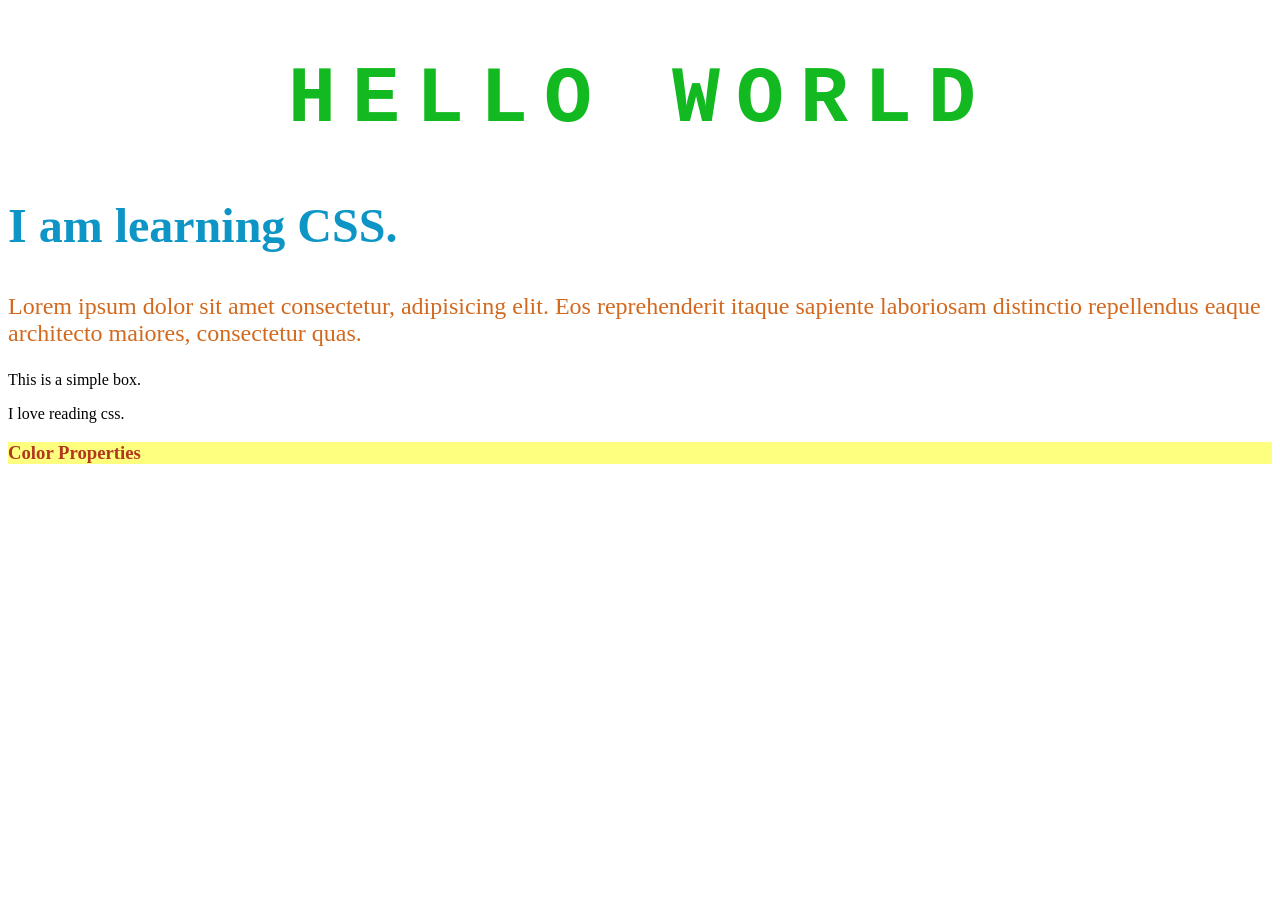
==== Html-css-js/Styling.html @ e21f6ca9 "same" ====
<!DOCTYPE html>
<html lang="en">

<head>
    <meta charset="UTF-8">
    <meta name="viewport" content="width=device-width, initial-scale=1.0">
    <title>Styling</title>
    <!-- internal css -->
    <style>
        h1 {
            font-family: 'Courier New', Courier, monospace;
            font-size: 5rem;
            text-transform: uppercase;
        }
    </style>

    <!-- External css -->
    <link rel="stylesheet" href="style.css">
</head>

<body>
    <!-- inline styling -->
    <h1 style="color:rgb(19, 185, 32)">Hello World</h1>
    <h2 class="heading" id="title">I am learning CSS.</h2>
    <p class="info">Lorem ipsum dolor sit amet consectetur, adipisicing elit. Eos reprehenderit itaque sapiente
        laboriosam distinctio repellendus eaque architecto maiores, consectetur quas.</p>
    <div>This is a simple box.</div>
    <p>I love reading css.</p>

    <h3>Color Properties</h3>
    
</body>

</html>
---- Html-css-js/style.css ----
h1 {
  text-align: center;
  letter-spacing: 1rem;
}

#title {
  color: rgb(13, 149, 198);
}

.heading {
  color: blueviolet;
}

h2 {
  font-size: 3rem;
  color: green;
}

.info {
  font-size: 1.5rem;
  color: chocolate;
}

h3 {
   color: blue; /*basic color */
  color:#00ffd5; /*hex color */
  color:rgb(178, 55, 31); /*rgb color */
  background-color: #28aeb6;
  background-color: rgba(255,255,0,0.5); /*a means alpha for transparency.*/

}
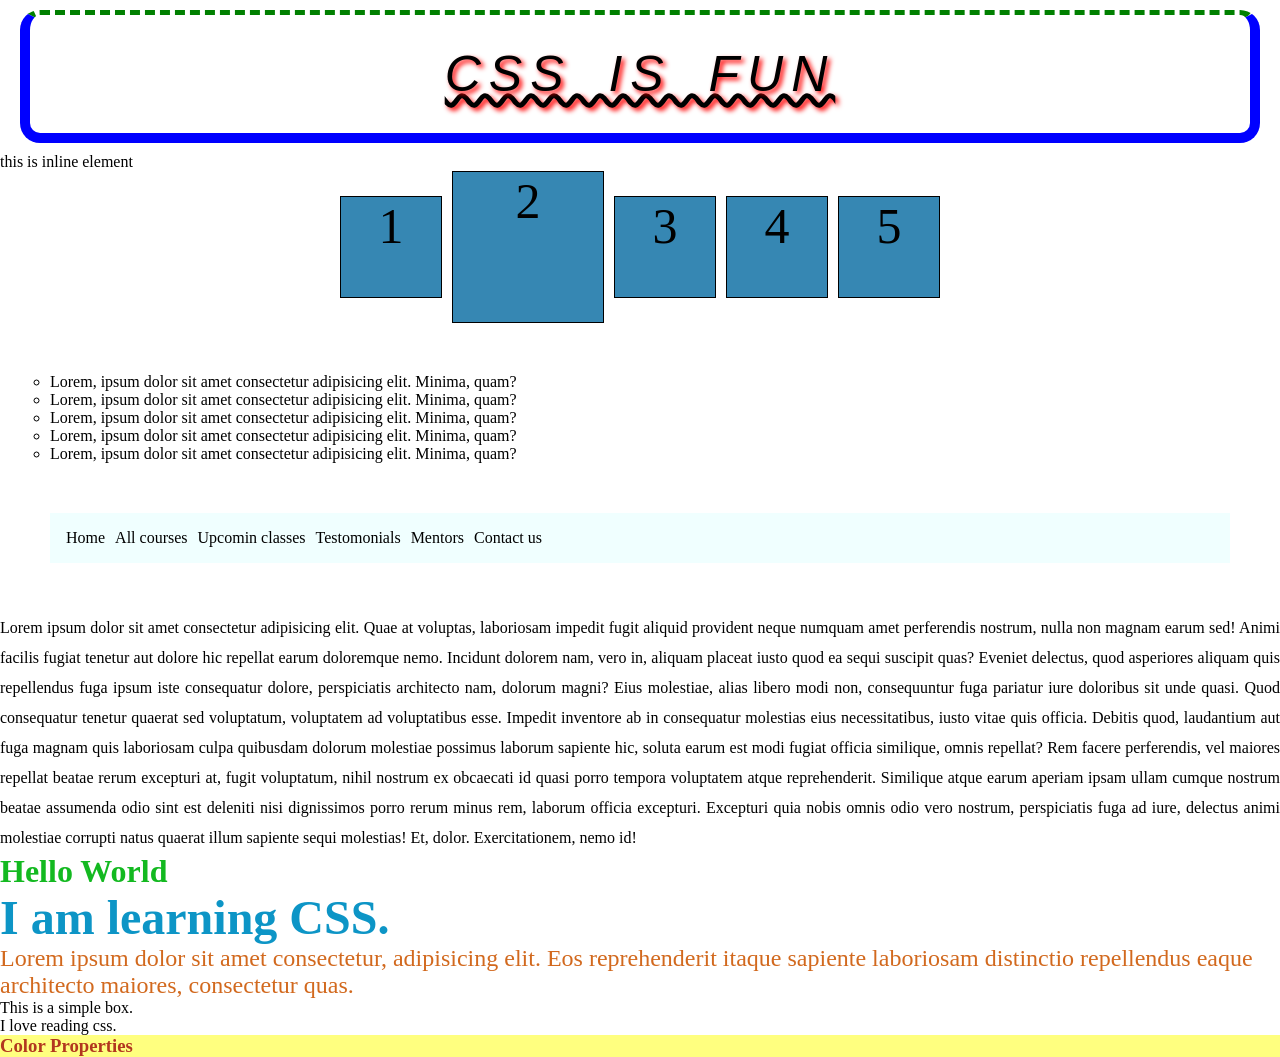
==== commit f81327b0: "Day 4 - CSS text, font, display properties" ====
--- a/Html-css-js/Styling.html
+++ b/Html-css-js/Styling.html
@@ -7,11 +7,11 @@
     <title>Styling</title>
     <!-- internal css -->
     <style>
-        h1 {
+        /* h1 {
             font-family: 'Courier New', Courier, monospace;
             font-size: 5rem;
             text-transform: uppercase;
-        }
+        } */
     </style>
 
     <!-- External css -->
@@ -19,6 +19,51 @@
 </head>
 
 <body>
+    <h1 class="title">CSS is fun</h1>
+
+    <span>this is inline element</span>
+
+    <div class="box">
+        <div class="card one">1</div>
+        <div class="card two">2</div>
+        <div class="card three">3</div>
+        <div class="card four">4</div>
+        <div class="card five">5</div>
+    </div>
+
+    <ul>
+    <li>Lorem, ipsum dolor sit amet consectetur adipisicing elit. Minima, quam?</li>
+    <li>Lorem, ipsum dolor sit amet consectetur adipisicing elit. Minima, quam?</li>
+    <li>Lorem, ipsum dolor sit amet consectetur adipisicing elit. Minima, quam?</li>
+    <li>Lorem, ipsum dolor sit amet consectetur adipisicing elit. Minima, quam?</li>
+    <li>Lorem, ipsum dolor sit amet consectetur adipisicing elit. Minima, quam?</li>
+    </ul>
+
+    <nav>
+        <ul>
+            <li>Home</li>
+            <li>All courses</li>
+            <li>Upcomin classes</li>
+            <li>Testomonials</li>
+            <li>Mentors</li>
+            <li>Contact us</li>
+        </ul>
+    </nav>
+
+    <p class="para">Lorem ipsum dolor sit amet consectetur adipisicing elit. Quae at voluptas, laboriosam impedit fugit
+        aliquid provident neque numquam amet perferendis nostrum, nulla non magnam earum sed! Animi facilis fugiat
+        tenetur aut dolore hic repellat earum doloremque nemo. Incidunt dolorem nam, vero in, aliquam placeat iusto quod
+        ea sequi suscipit quas? Eveniet delectus, quod asperiores aliquam quis repellendus fuga ipsum iste consequatur
+        dolore, perspiciatis architecto nam, dolorum magni? Eius molestiae, alias libero modi non, consequuntur fuga
+        pariatur iure doloribus sit unde quasi. Quod consequatur tenetur quaerat sed voluptatum, voluptatem ad
+        voluptatibus esse. Impedit inventore ab in consequatur molestias eius necessitatibus, iusto vitae quis officia.
+        Debitis quod, laudantium aut fuga magnam quis laboriosam culpa quibusdam dolorum molestiae possimus laborum
+        sapiente hic, soluta earum est modi fugiat officia similique, omnis repellat? Rem facere perferendis, vel
+        maiores repellat beatae rerum excepturi at, fugit voluptatum, nihil nostrum ex obcaecati id quasi porro tempora
+        voluptatem atque reprehenderit. Similique atque earum aperiam ipsam ullam cumque nostrum beatae assumenda odio
+        sint est deleniti nisi dignissimos porro rerum minus rem, laborum officia excepturi. Excepturi quia nobis omnis
+        odio vero nostrum, perspiciatis fuga ad iure, delectus animi molestiae corrupti natus quaerat illum sapiente
+        sequi molestias! Et, dolor. Exercitationem, nemo id!</p>
     <!-- inline styling -->
     <h1 style="color:rgb(19, 185, 32)">Hello World</h1>
     <h2 class="heading" id="title">I am learning CSS.</h2>
@@ -28,7 +73,7 @@
     <p>I love reading css.</p>
 
     <h3>Color Properties</h3>
-    
+
 </body>
 
 </html>
--- a/Html-css-js/style.css
+++ b/Html-css-js/style.css
@@ -1,6 +1,6 @@
-h1 {
-  text-align: center;
-  letter-spacing: 1rem;
+* {
+  margin: 0;
+  padding: 0;
 }
 
 #title {
@@ -22,10 +22,104 @@
 }
 
 h3 {
-   color: blue; /*basic color */
-  color:#00ffd5; /*hex color */
-  color:rgb(178, 55, 31); /*rgb color */
+  color: blue; /*basic color */
+  color: #00ffd5; /*hex color */
+  color: rgb(178, 55, 31); /*rgb color */
   background-color: #28aeb6;
-  background-color: rgba(255,255,0,0.5); /*a means alpha for transparency.*/
+  background-color: rgba(255, 255, 0, 0.5); /*a means alpha for transparency.*/
+}
+
+/* text styles */
+.title {
+  text-align: center; /*doesnt work in inline elements*/
+  /* line through, dotted, wavy */
+  text-decoration: underline wavy;
+  /* upppercase,lowercase,capatilaize */
+  text-transform: uppercase;
+  word-spacing: 15px;
+  letter-spacing: 8px;
+  /* x-axis,y-axis spread color */
+  text-shadow: 3px 3px 5px red;
+}
+
+.para {
+  /* left, right, center, justify */
+  text-align: justify;
+  /* use in line spacing like in word 1.5 ,2 etc */
+  line-height: 30px;
+}
+
+/* font styles */
+.title {
+  font-size: 50px;
+  font-weight: 100; /*100-900 */
+  font-style: italic;
+  /* montsera,nonito */
+  font-family: sans-serif;
+}
+
+/* Box model */
+.title {
+  /* padding:10px; */
+  /* inline means left-right */
+  /* block means top-bottom */
+  padding-inline: 20px;
+  padding-block: 30px;
+  /* margin-left: 15px;
+  margin-bottom: 30px; */
+  margin-inline: 20px;
+  margin-block: 10px;
+  /* size,type,color dotted dashed solid */
+  border: 10px solid blue;
+  border-top: 5px dashed green;
+  border-radius: 20px; /*it makes radius circle*/
+}
+
+/* display styles */
+.title {
+  display: block; /*inline block inline-block none*/
+}
+
+span {
+  display: block;
+}
+
+.card {
+  height: 100px;
+  width: 100px;
+  background-color: #3687b3;
+  border: 1px solid black;
+  /* margin: 10px; */
+  font-size: 50px;
+  text-align: center;
+}
+.card.two {
+  height: 150px; /*  */
+  width: 150px;
+}
+
+.box {
+  display: flex;
+  flex-direction: row;
+  justify-content: center; /* horizontally center */
+  align-items: center; /* vertically center */
+  /* justify-content: space-evenly; */
+  /* between-> right left align
+  evenly -> same spacing */
+  gap: 10px;
+  flex-wrap: wrap;
+}
+
+ul {
+  margin: 50px;
+  list-style-type: circle;
 
 }
+
+nav ul {
+  display: flex;
+  list-style: none;
+  gap: 10px;
+  background-color: azure;
+  padding: 1rem;
+}
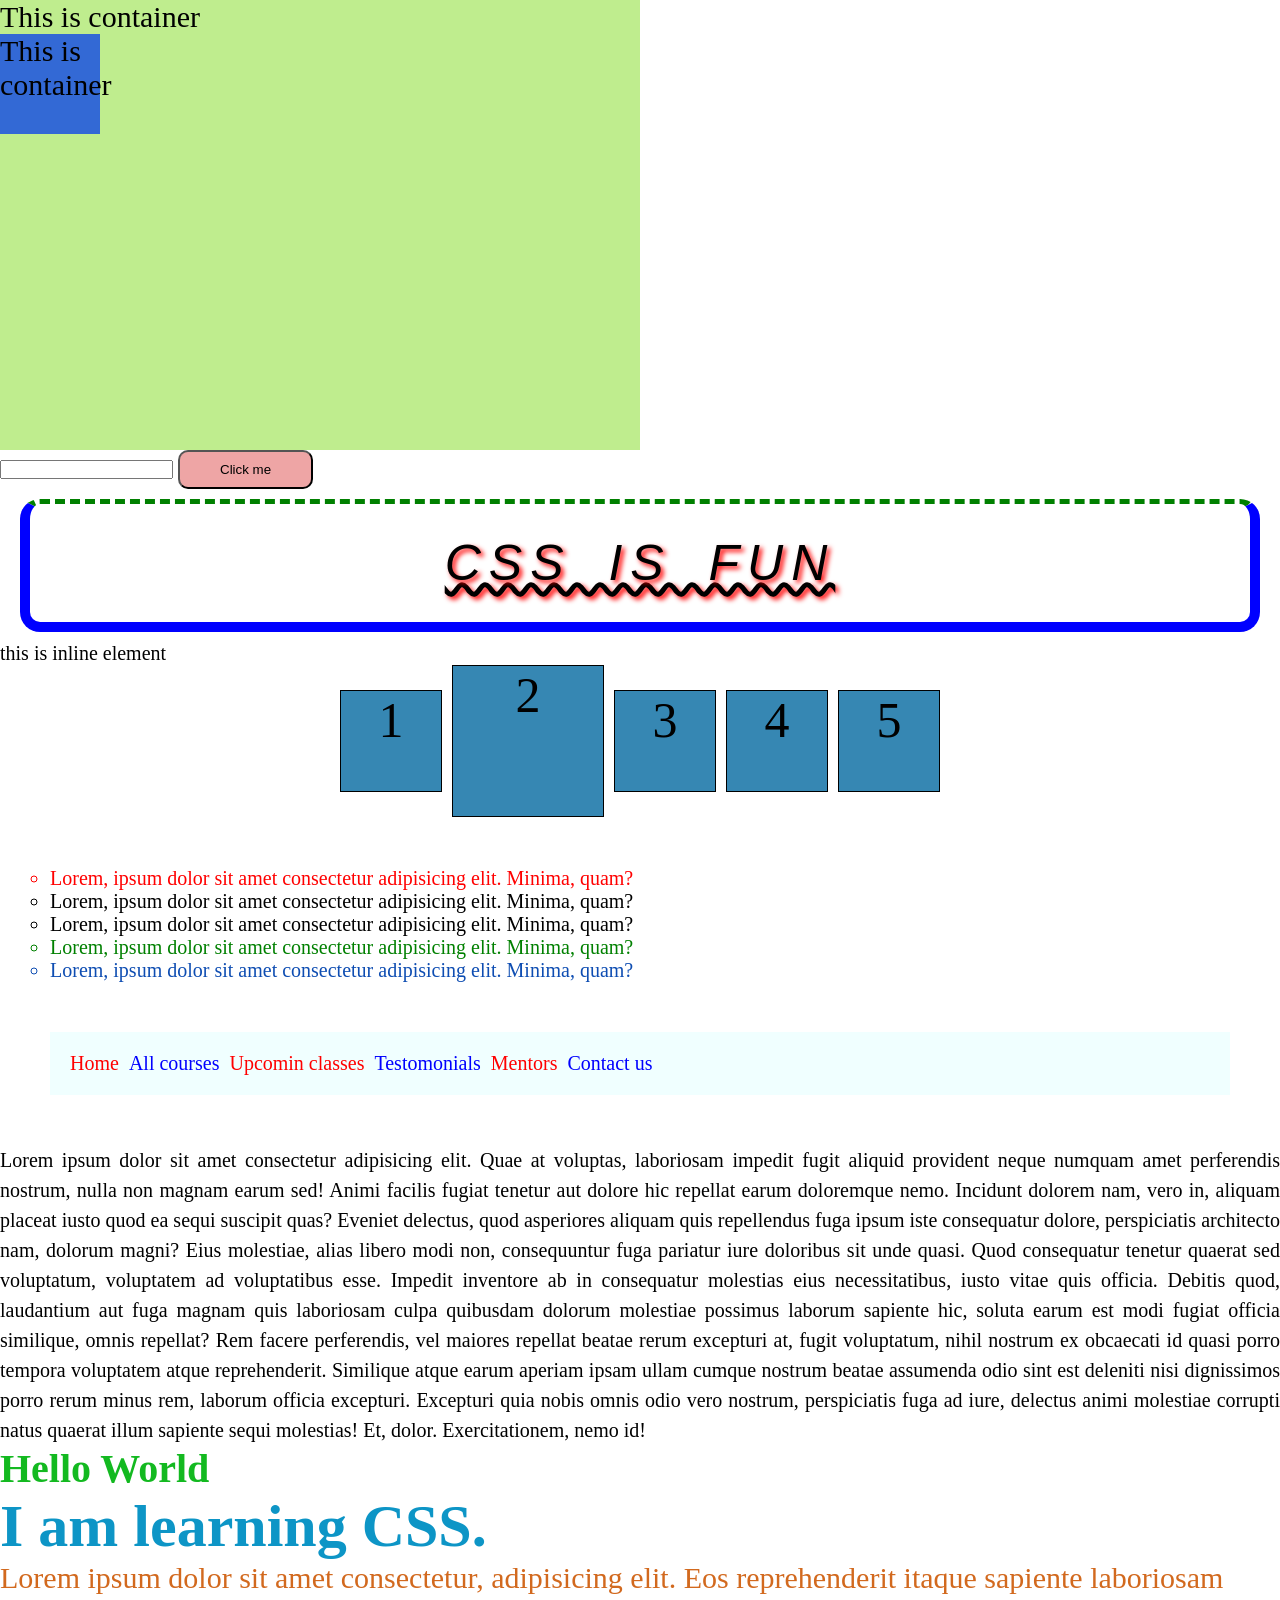
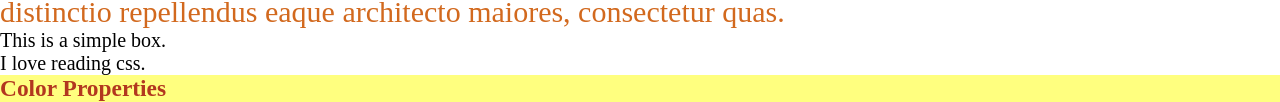
==== commit 72263bf1: "Day 5 - CSS units, pseudo class, position, overflow" ====
--- a/Html-css-js/Styling.html
+++ b/Html-css-js/Styling.html
@@ -19,6 +19,13 @@
 </head>
 
 <body>
+    <div class="container"> This is container
+        <div class="inner-Box">This is container</div>
+    </div>
+    <input type="text">
+    <button class="submit">Click me</button>
+
+
     <h1 class="title">CSS is fun</h1>
 
     <span>this is inline element</span>
@@ -32,11 +39,11 @@
     </div>
 
     <ul>
-    <li>Lorem, ipsum dolor sit amet consectetur adipisicing elit. Minima, quam?</li>
-    <li>Lorem, ipsum dolor sit amet consectetur adipisicing elit. Minima, quam?</li>
-    <li>Lorem, ipsum dolor sit amet consectetur adipisicing elit. Minima, quam?</li>
-    <li>Lorem, ipsum dolor sit amet consectetur adipisicing elit. Minima, quam?</li>
-    <li>Lorem, ipsum dolor sit amet consectetur adipisicing elit. Minima, quam?</li>
+        <li>Lorem, ipsum dolor sit amet consectetur adipisicing elit. Minima, quam?</li>
+        <li>Lorem, ipsum dolor sit amet consectetur adipisicing elit. Minima, quam?</li>
+        <li>Lorem, ipsum dolor sit amet consectetur adipisicing elit. Minima, quam?</li>
+        <li>Lorem, ipsum dolor sit amet consectetur adipisicing elit. Minima, quam?</li>
+        <li>Lorem, ipsum dolor sit amet consectetur adipisicing elit. Minima, quam?</li>
     </ul>
 
     <nav>
--- a/Html-css-js/style.css
+++ b/Html-css-js/style.css
@@ -1,6 +1,9 @@
 * {
   margin: 0;
   padding: 0;
+}
+html {
+  font-size: 20px;
 }
 
 #title {
@@ -113,7 +116,6 @@
 ul {
   margin: 50px;
   list-style-type: circle;
-
 }
 
 nav ul {
@@ -122,4 +124,73 @@
   gap: 10px;
   background-color: azure;
   padding: 1rem;
-}+}
+
+/* Units */
+/* Units: px(pixels), em (relate to parent), rem(relative to root html)
+vh (Viewing height), vw(viewing width), % etc. */
+.container {
+  height: 50vh;
+  width: 50%;
+  background-color: #bfed8e;
+  /* align-items: center;
+  justify-content: center;
+  display: flex; */
+  font-size: 30px;
+}
+
+.inner-Box {
+  height: 100px;
+  width: 100px;
+  background-color: #3369d5;
+  font-size: 1em;
+  font-size: 1.5rem;
+}
+
+/** rem: font-size, margin, padding, gap
+px: border,border-radius, top bottom,right,left shadow etc.
+vh: height for herosection
+width is in percent **/
+
+/* Pseudo class -> hover, active , focus, checked , disabled, required, first-last child, nth child*/
+.submit {
+  padding-inline: 2rem;
+  padding-block: 0.5rem;
+  border-radius: 10px;
+  background-color: #eea5a5;
+}
+
+.submit:hover {
+  background-color: #8f0303;
+  font-weight: bold;
+}
+
+.submit:active {
+  background-color: #441bcd;
+  transform: scale(0.95);
+}
+
+input:focus {
+  outline: 1px solid red;
+  border: none;
+}
+
+ul li:first-child {
+  color: red;
+}
+
+ul li:last-child {
+  color: rgb(14, 77, 178);
+}
+
+li:nth-child(4) {
+  color: green;
+}
+
+nav ul li:nth-child(2n) {
+  color: blue;
+}
+
+nav ul li:nth-child(2n-1) {
+  color: red;
+}
